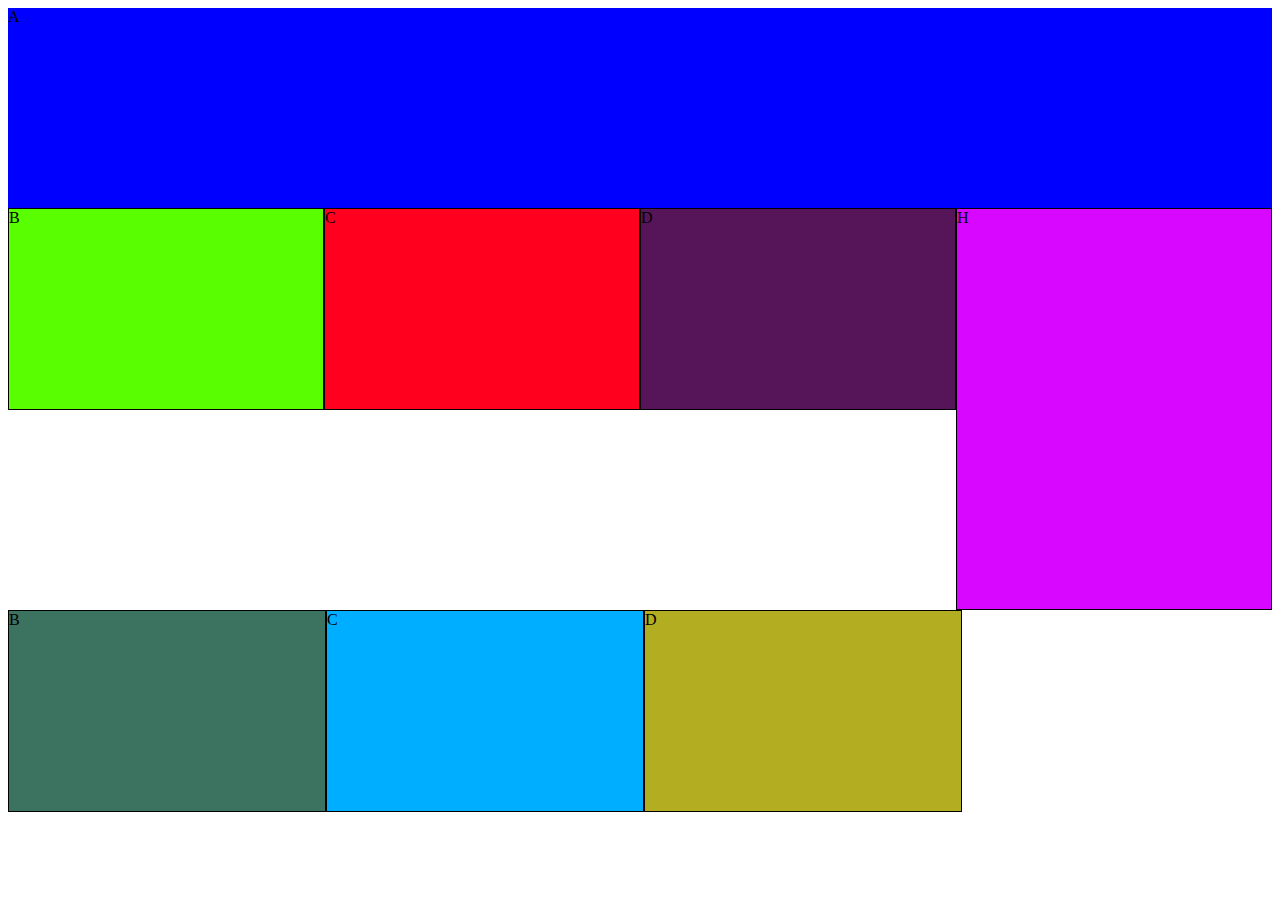
==== pictures3.html @ 73900c20 "HW3" ====
<!DOCTYPE html>
<html lang="en">
    <head>
        <meta charset="UTF-8">
        <title>Title</title>
        <link rel="stylesheet" href="main1.css">
    </head>
    <body>
        <div class="big_box">
            <div class="box_0">
                <div class="box_1"> A</div>
            </div>
                <div class="box_022">
                    <div class="box_021">
                            <div class="box_2">
                                <div class="box_3">B</div>
                                <div class="box_4">C</div>
                                <div class="box_5">D</div>
                                <div class="box_11">H</div>
                            </div>
                            <div class="box_6">
                                <div class="box_7">B</div>
                                <div class="box_8">C</div>
                                <div class="box_9">D</div>

                            </div>




                    </div>
                </div>
        </div>












    </body>
</html>
---- main1.css ----
.box_0 {}
.box_022 {
}
.box_1 {
    width: 100%;
    height: 200px;
    border: 1px solidb black;
    background-color: blue;
}
.box_2 {
    display: flex;
}
.box_3 {
    width: 25%;
    height: 200px;
    border: 1px solid black;
    background-color: #59ff00;
}


.box_4 {
    width: 25%;
    height: 200px;
    border: 1px solid black;
    background-color: #ff001e;
}
.box_5 {
    width: 25%;
    height: 200px;
    border: 1px solid black;
    background-color: #551558;

}
.box_6 {

    display: flex;
}
.box_7 {
    width: 25%;
    height: 200px;
    border: 1px solid black;
    background-color: #3b7260;
}
.box_021 {
    width: 100%;
}

.box_8 {
    width: 25%;
    height: 200px;
    border: 1px solid black;
    background-color: #00aeff;
}
.box_9 {
    width: 25%;
    height: 200px;
    border: 1px solid black;
    background-color: #b3ad21;

}

.box_11 {
    width: 25%;
    height: 400px;
    border: 1px solid black;
    background-color: #d807ff;

}
.box_022 {

}
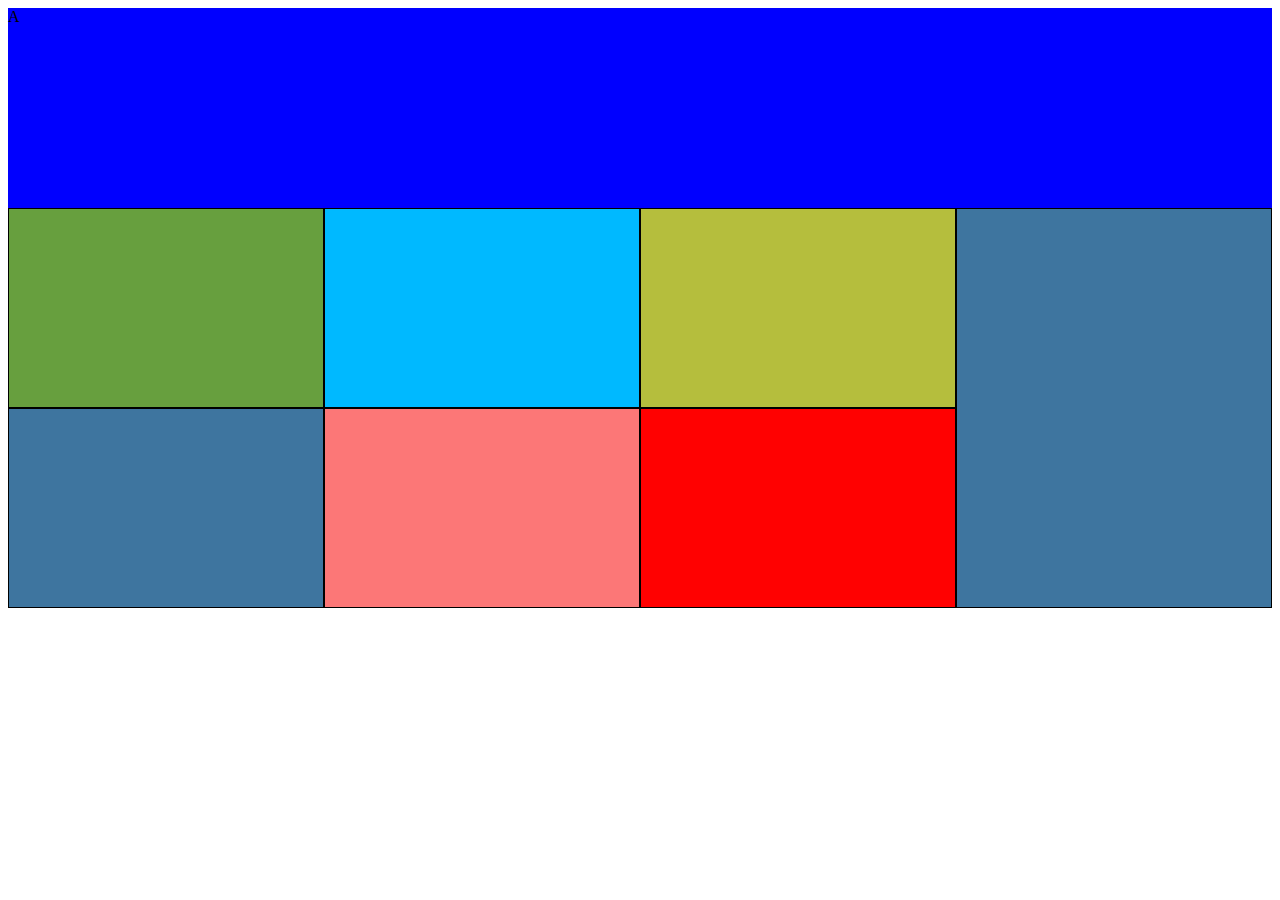
==== commit 520ee4b3: "HW3" ====
--- a/pictures3.html
+++ b/pictures3.html
@@ -6,31 +6,20 @@
         <link rel="stylesheet" href="main1.css">
     </head>
     <body>
-        <div class="big_box">
-            <div class="box_0">
-                <div class="box_1"> A</div>
-            </div>
-                <div class="box_022">
-                    <div class="box_021">
-                            <div class="box_2">
-                                <div class="box_3">B</div>
-                                <div class="box_4">C</div>
-                                <div class="box_5">D</div>
-                                <div class="box_11">H</div>
-                            </div>
-                            <div class="box_6">
-                                <div class="box_7">B</div>
-                                <div class="box_8">C</div>
-                                <div class="box_9">D</div>
-
-                            </div>
-
-
-
-
+        <div class="box0_1">A</div>
+            <div class="box_bottom">
+                <div class="box0_2">
+                    <div class="general-box">
+                        <div class="box0_3"></div>
+                        <div class="box0_4"></div>
+                        <div class="box0_5"></div>
+                        <div class="box0_6"></div>
+                        <div class="box0_7"></div>
+                        <div class="box0_8"></div>
                     </div>
                 </div>
-        </div>
+                        <div class="box0_9"></div>
+            </div>
 
 
 
--- a/main1.css
+++ b/main1.css
@@ -1,71 +1,64 @@
-.box_0 {}
-.box_022 {
+* {
+    box-sizing: border-box;
 }
-.box_1 {
+.box0_1 {
     width: 100%;
     height: 200px;
-    border: 1px solidb black;
     background-color: blue;
 }
-.box_2 {
+.box_bottom{
+    height: 300px;
     display: flex;
 }
-.box_3 {
-    width: 25%;
+.box0_2{
+    width: 100%;
+    height: 200px;
+}
+.general-box{
+    width: 100%;
+    display: flex;
+    flex-wrap: wrap;
+
+}
+.box0_3 {
+    width: 33.333%;
     height: 200px;
     border: 1px solid black;
-    background-color: #59ff00;
+    background-color: #679f3e;
 }
-
-
-.box_4 {
-    width: 25%;
+.box0_4 {
+    width: 33.333%;
     height: 200px;
     border: 1px solid black;
-    background-color: #ff001e;
+    background-color: #00b9ff;
 }
-.box_5 {
-    width: 25%;
+.box0_5 {
+    width: 33.333%;
     height: 200px;
     border: 1px solid black;
-    background-color: #551558;
-
+    background-color: #b5be3d;
 }
-.box_6 {
-
-    display: flex;
-}
-.box_7 {
-    width: 25%;
+.box0_6 {
+    width: 33.333%;
     height: 200px;
     border: 1px solid black;
-    background-color: #3b7260;
+    background-color: #3e759f;
 }
-.box_021 {
-    width: 100%;
-}
-
-.box_8 {
-    width: 25%;
+.box0_7 {
+    width: 33.333%;
     height: 200px;
     border: 1px solid black;
-    background-color: #00aeff;
+    background-color: #fc7777;
 }
-.box_9 {
-    width: 25%;
+.box0_8 {
+    width: 33.333%;
     height: 200px;
     border: 1px solid black;
-    background-color: #b3ad21;
-
+    background-color: #ff0101;
 }
-
-.box_11 {
-    width: 25%;
+.box0_9 {
+    width: 33.333%;
     height: 400px;
     border: 1px solid black;
-    background-color: #d807ff;
-
+    background-color: #3e759f;
 }
-.box_022 {
-
-}